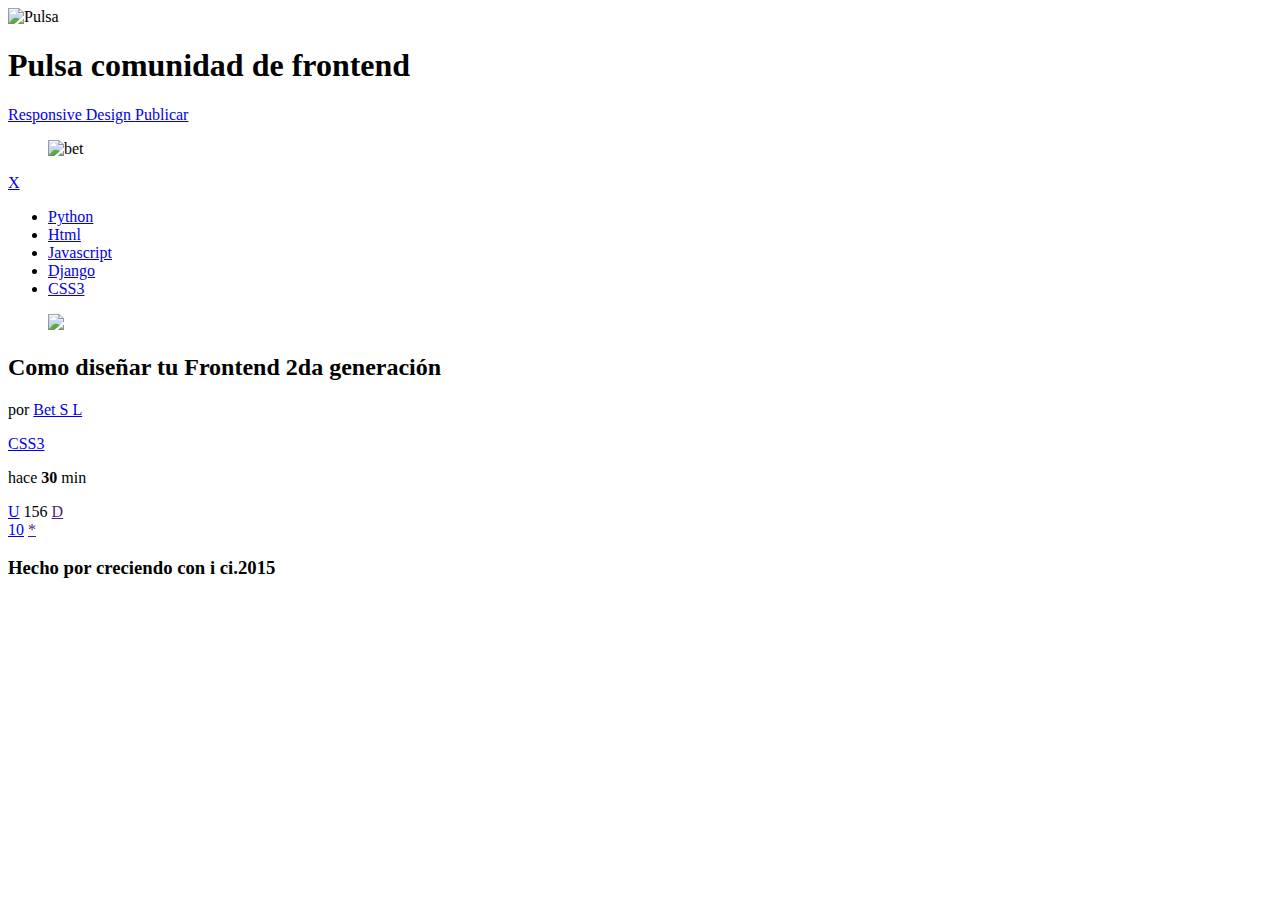
==== index.html @ e795f363 "Estructura básica semántica lista" ====
<!DOCTYPE html>
<html lang="es">
<head>
	<meta charset="utf-8"/>
	<title>Pulsa: comunidad ejemplo de F</title>
	<link rel="stylesheet" type="text/css" href="ccs/pulsa.css">
</head>
<body>
	<header>
		<div class="logo">
			<img src="imagenes/logo.png" alt="Pulsa"/>
		</div>
		<div class="titular">
			<h1 class="titulo">
				Pulsa comunidad de frontend
			</h1>
			<div>
				<a class="filtro" href="#">
					Responsive Design
				</a>
				<a class="publica" href="#">
					Publicar
				</a>
			</div>
		</div>
		<div class="usuario">
			<figure class="avatar">
				<img src="imagenes/avatar.jpg" alt="bet"/>
			</figure>
			<a class="flechita" href="#">
				X
			</a>
		</div>
	</header>
	<nav>
		<ul class="menu">
			<li><a href="#">Python</a></li>
			<li><a href="#">Html</a></li>
			<li><a href="#">Javascript</a></li>
			<li><a href="#">Django</a></li>
			<li><a href="#">CSS3</a></li>
		</ul>
	</nav>
	<section class="posts">
		<article class="post">
			<div class="descripcion">
				<figure class="imagen">
					<img src="imagenes/fotoArt1.jpg"/>
				</figure>
				<div class="detalles">
					<h2 class="titulo">
						Como diseñar tu Frontend 2da generación
					</h2>
					<p class="autor">
						por <a href="#">Bet S L</a>
					</p>
					<a class="tag" href="#">CSS3</a>
					<p class="fecha">hace <strong>30</strong> min</p>
				</div>
			</div>
			<div class="acciones">
				<div class="votos">
					<a class="up" href="#">U</a>
					<span class="total">156</span>
					<a class="down" href="">D</a>
				</div>
				<div class="datos">
					<a class="comentarios" href="#">10</a>
					<a class="estrellita" href="">*</a>
				</div>

			</div>
		</article>
	</section>
	<footer>
		<h3>
			<strong>Hecho por creciendo con i</strong>
			<span class="empresa">ci.2015</span>
		</h3>
	</footer>

</body>
</html>
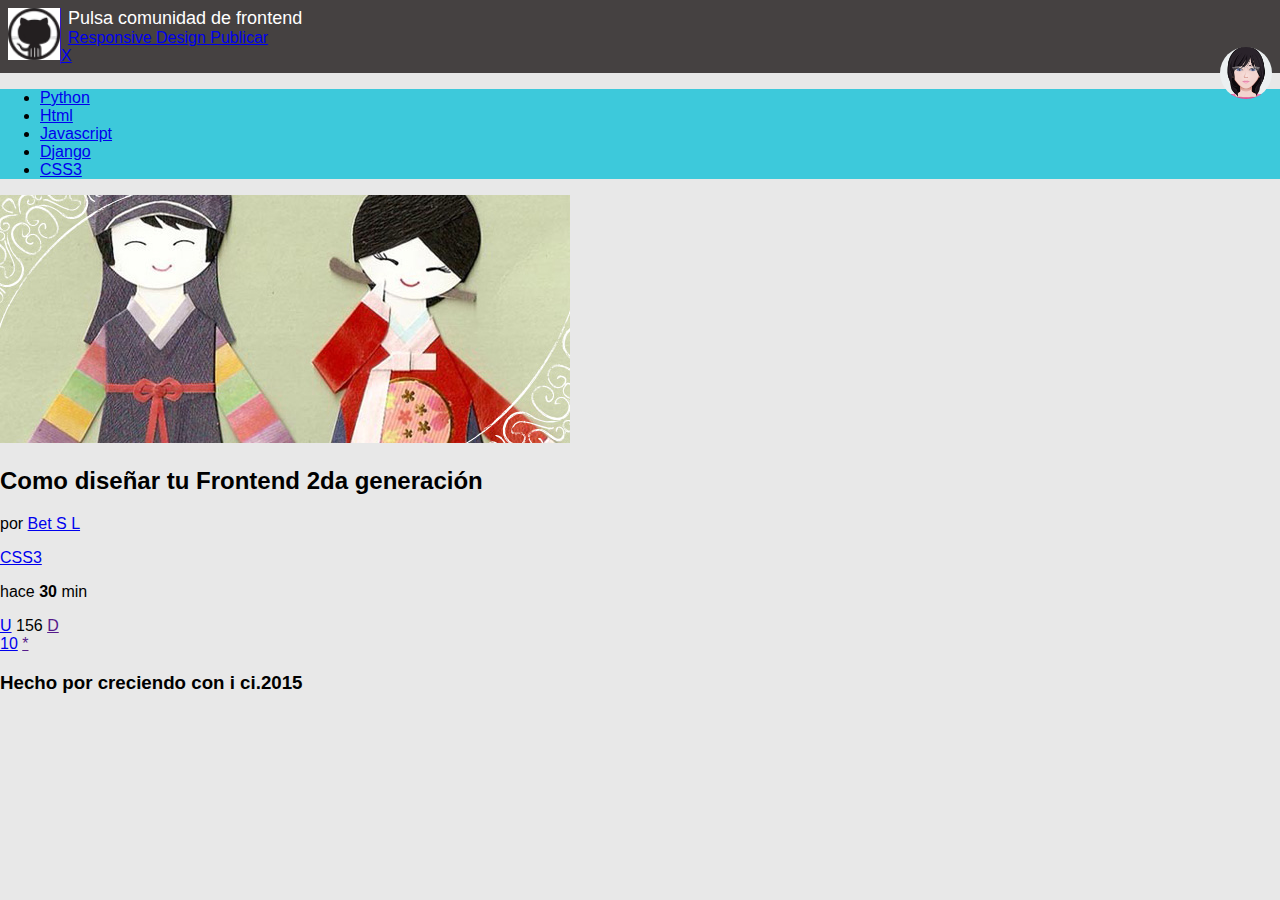
==== commit d731ff0c: "index del proyecto ejemplo del curso" ====
--- a/index.html
+++ b/index.html
@@ -3,12 +3,14 @@
 <head>
 	<meta charset="utf-8"/>
 	<title>Pulsa: comunidad ejemplo de F</title>
-	<link rel="stylesheet" type="text/css" href="ccs/pulsa.css">
+	<link rel="stylesheet" type="text/css" href="css/normalize.css">
+	<link rel="stylesheet" type="text/css" href="css/pulsa.css">
+
 </head>
 <body>
 	<header>
 		<div class="logo">
-			<img src="imagenes/logo.png" alt="Pulsa"/>
+			<img src="imagenes/logo.jpg" alt="Pulsa"/>
 		</div>
 		<div class="titular">
 			<h1 class="titulo">
@@ -25,7 +27,7 @@
 		</div>
 		<div class="usuario">
 			<figure class="avatar">
-				<img src="imagenes/avatar.jpg" alt="bet"/>
+				<img src="imagenes/avatar.png" alt="bet"/>
 			</figure>
 			<a class="flechita" href="#">
 				X
--- a/css/pulsa.css
+++ b/css/pulsa.css
@@ -0,0 +1,40 @@
+body{
+	background : #E8E8E8;
+	color: gris;
+	font-family: Arial;
+	font-size: 16px ;
+}
+header{
+	background: #454141;
+	color: white;
+	padding: 0.5em;
+}
+
+.logo{
+	border-right: 1px solid #3617C7;
+	float: left;
+}
+.logo img{
+	width: 52px;
+}
+
+.titular{
+	margin: 0 80px 0 60px;
+}
+
+.titular .titulo{
+	font-size: 18px;
+	font-weight: normal;
+	margin: 0;
+	padding: 0;
+
+}
+.usuario .avatar img{
+	width: 52px;
+	border-radius: 50%;
+	float: right;
+}
+
+nav{
+	background: #3DC9DB;
+}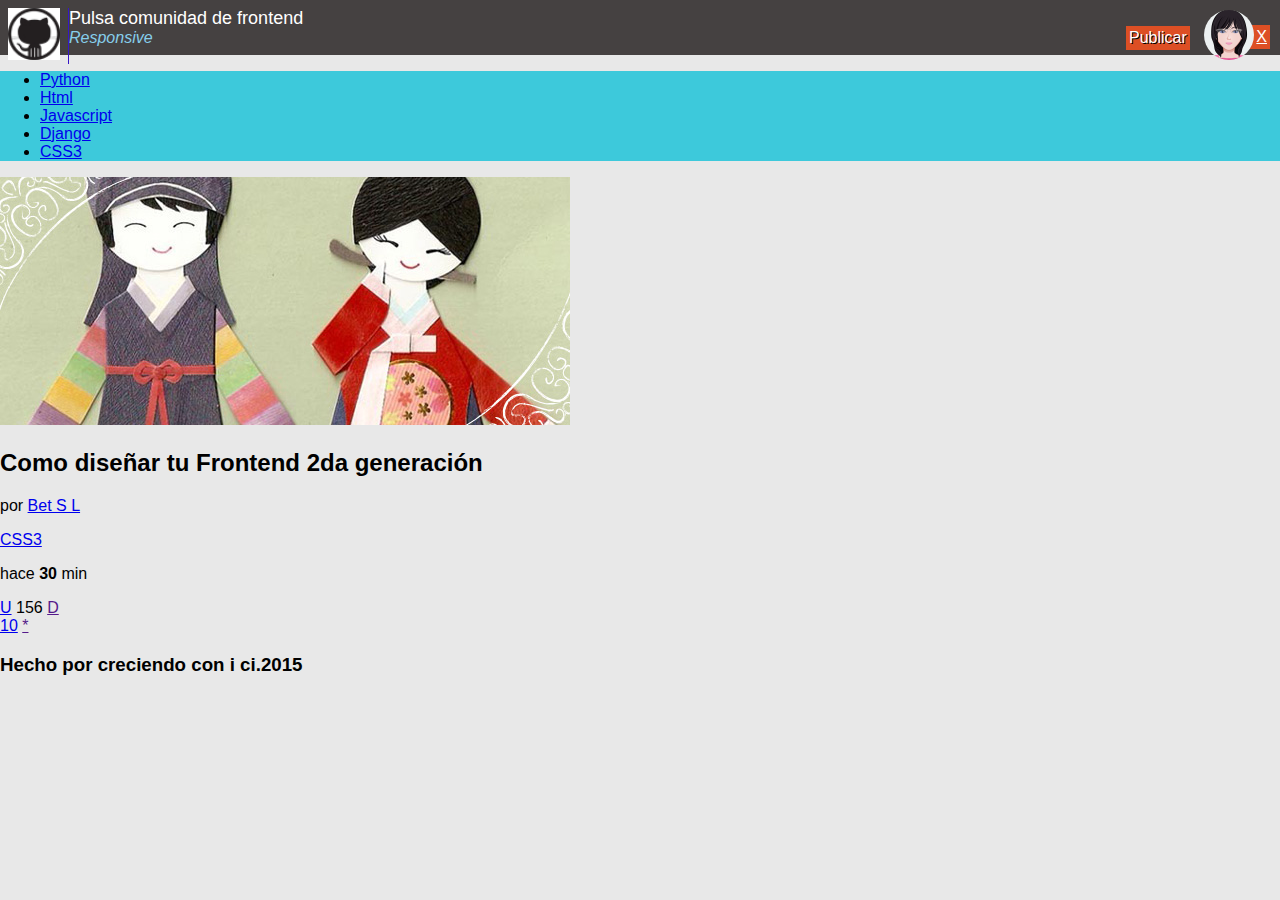
==== commit 5a286e86: "Usando tecnica position para Usuario y flechita, y caja Publicar" ====
--- a/index.html
+++ b/index.html
@@ -18,9 +18,9 @@
 			</h1>
 			<div>
 				<a class="filtro" href="#">
-					Responsive Design
+					Responsive
 				</a>
-				<a class="publica" href="#">
+				<a class="publicar" href="#">
 					Publicar
 				</a>
 			</div>
--- a/css/pulsa.css
+++ b/css/pulsa.css
@@ -3,16 +3,19 @@
 	color: gris;
 	font-family: Arial;
 	font-size: 16px ;
+	
 }
 header{
 	background: #454141;
 	color: white;
 	padding: 0.5em;
+	position: relative;
 }
 
 .logo{
 	border-right: 1px solid #3617C7;
 	float: left;
+	width: 60px;
 }
 .logo img{
 	width: 52px;
@@ -22,6 +25,23 @@
 	margin: 0 80px 0 60px;
 }
 
+.titular .filtro{
+	color: skyblue;
+	text-decoration: none;
+	font-size: bold;
+	font-style: italic;
+}
+
+.titular .publicar{
+	background: #DD4F24;
+	color: white;
+	padding: 0.2em;
+	text-decoration: none;
+	font-size: italic;
+	text-shadow: 1px 1px 0px black;
+	float: right;
+	margin: -3px 2px 0 0;
+}
 .titular .titulo{
 	font-size: 18px;
 	font-weight: normal;
@@ -29,12 +49,31 @@
 	padding: 0;
 
 }
+.usuario{
+	position: absolute;
+	top: 10px;
+	right: 10px;
+}
+.usuario .avatar{
+	margin: 0 1em 0 0;
+	position: relative;
+	z-index: 2;
+}
 .usuario .avatar img{
-	width: 52px;
+	width: 50px;
 	border-radius: 50%;
-	float: right;
 }
-
+.usuario .flechita{
+	background: #DD4F24;
+	color: white;
+	display: block;
+	text-align: right;
+	position: absolute;
+	width: 50%;
+	top: 15px;
+	right: 0;
+	padding: 3px;
+}
 nav{
 	background: #3DC9DB;
 }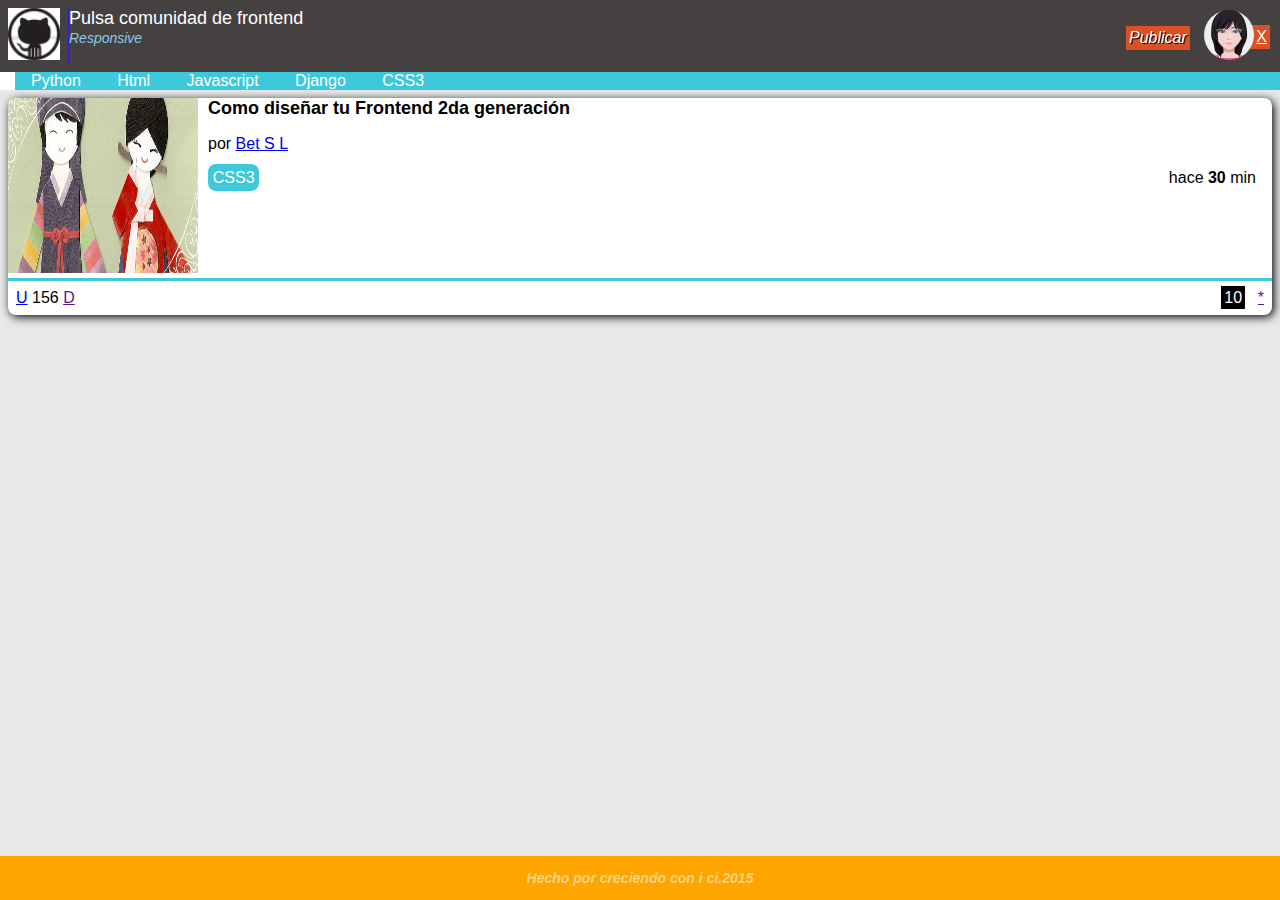
==== commit b33cfddc: "diseño de interfaz terminada" ====
--- a/index.html
+++ b/index.html
@@ -2,6 +2,7 @@
 <html lang="es">
 <head>
 	<meta charset="utf-8"/>
+	<meta name="viewport" content="width=device-width, initial-scale=1, maximum-scale=1" />
 	<title>Pulsa: comunidad ejemplo de F</title>
 	<link rel="stylesheet" type="text/css" href="css/normalize.css">
 	<link rel="stylesheet" type="text/css" href="css/pulsa.css">
@@ -47,7 +48,7 @@
 		<article class="post">
 			<div class="descripcion">
 				<figure class="imagen">
-					<img src="imagenes/fotoArt1.jpg"/>
+					<img src="imagenes/fotoArt1.jpg" />
 				</figure>
 				<div class="detalles">
 					<h2 class="titulo">
--- a/css/pulsa.css
+++ b/css/pulsa.css
@@ -10,9 +10,13 @@
 	color: white;
 	padding: 0.5em;
 	position: relative;
+	/* me sirve para ocultar los desbordamientos de la caja, 
+	le genera una oblicagion al navegador de calcular el alto 
+	de los objetos y arregar la caja contenedora*/
+	overflow: hidden;
 }
 
-.logo{
+header .logo{
 	border-right: 1px solid #3617C7;
 	float: left;
 	width: 60px;
@@ -21,15 +25,23 @@
 	width: 52px;
 }
 
-.titular{
+header .titular{
 	margin: 0 80px 0 60px;
 }
 
+.titular .titulo{
+	font-size: 18px;
+	font-weight: normal;
+	margin: 0;
+	padding: 0;
+
+}
 .titular .filtro{
 	color: skyblue;
 	text-decoration: none;
 	font-size: bold;
 	font-style: italic;
+	font-size: 14px;
 }
 
 .titular .publicar{
@@ -37,19 +49,13 @@
 	color: white;
 	padding: 0.2em;
 	text-decoration: none;
-	font-size: italic;
+	font-style: italic;
 	text-shadow: 1px 1px 0px black;
 	float: right;
 	margin: -3px 2px 0 0;
 }
-.titular .titulo{
-	font-size: 18px;
-	font-weight: normal;
-	margin: 0;
-	padding: 0;
 
-}
-.usuario{
+header .usuario{
 	position: absolute;
 	top: 10px;
 	right: 10px;
@@ -75,5 +81,96 @@
 	padding: 3px;
 }
 nav{
+	background: #3DC9DB;	
+	border-left: 15px solid white;
+}
+
+.menu{
+	margin: 0;
+	overflow: auto;
+	/* cuando la linea salga muy lejos salga por abajo, scroll horiz */
+	white-space: nowrap;
+	/*para eliminar el padding left del ul*/
+	padding: 0;
+}
+/* rompiendo el nav para crear el menu*/
+.menu li{
+	display: inline-block;
+}
+.menu li a{
+	color: white;
+	text-decoration: none;
+	margin: 0 0.5em;
+	padding: 0 0.5em;
+	display: inline-block;
+}
+
+.posts{
+	padding: 0.5em;
+}
+.posts .post{
+	background: white;
+	box-shadow: 2px 2px 10px black;
+	border-radius: 0.5em 0.5em 0.5em 0.5em;
+}
+.posts .descripcion {
+	height: 180px;
+}
+.posts .descripcion .imagen{
+	float: left;
+}
+.posts .descripcion .imagen img{
+	height: 175px;
+	width: 190px;
+}
+.posts .descripcion .detalles {
+	margin-left: 200px;
+}
+.posts .descripcion .detalles .titulo{
+	font-size: 18px;
+	/*distancia entre el post y nav*/
+	margin: 0;
+}
+.posts .descripcion .detalles .tag{
 	background: #3DC9DB;
+	padding: 0.3em;
+	color: white;
+	text-decoration: none;
+	border-radius: 0.5em;
+}
+.posts .descripcion .detalles .fecha{
+	float: right;
+	margin: 0 1em 0 0;
+}
+
+.posts .acciones{
+	border-top: 3px solid #3DC9DB;
+	overflow: hidden;
+}
+.posts .acciones .votos{
+	float: left;
+	margin: 0.5em;
+}
+.posts .acciones .datos{
+	float: right;
+	text-decoration: none;
+	margin: 0.5em;
+}
+.posts .acciones .datos .comentarios{
+	background: black;
+	color: white;
+	padding: 0.2em;
+	margin: 0.5em;
+	text-decoration: none;
+}
+
+footer{
+	background: orange;
+	color: rgba(255,255,255,0.5);
+	text-align: center;
+	font-size: 12px;
+	font-style: italic;
+	position: absolute;
+	width: 100%;
+	bottom: 0;
 }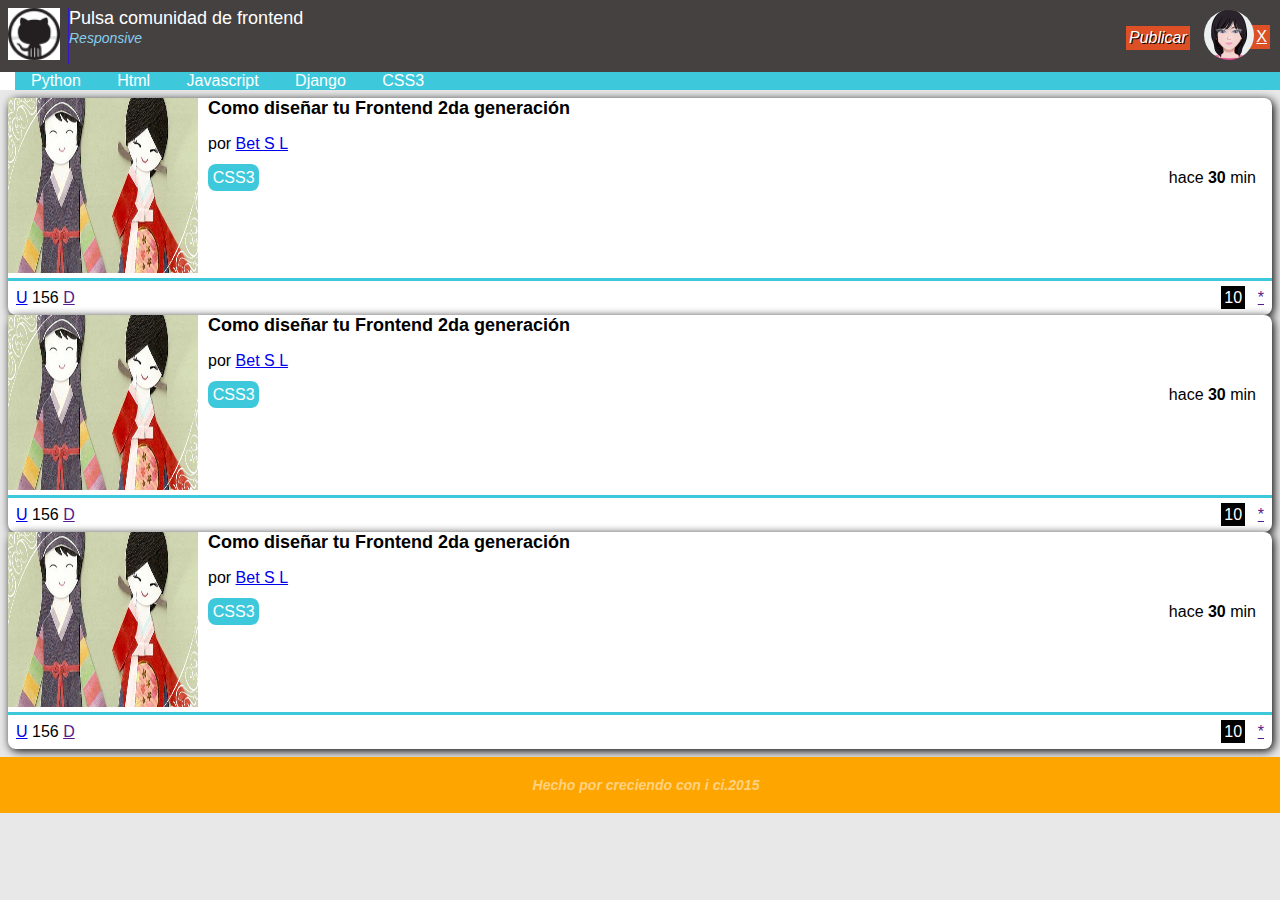
==== commit 0cab3f3f: "correcciones al diseño y pruebas on varios articulos" ====
--- a/index.html
+++ b/index.html
@@ -74,6 +74,64 @@
 
 			</div>
 		</article>
+		<article class="post">
+			<div class="descripcion">
+				<figure class="imagen">
+					<img src="imagenes/fotoArt1.jpg" />
+				</figure>
+				<div class="detalles">
+					<h2 class="titulo">
+						Como diseñar tu Frontend 2da generación
+					</h2>
+					<p class="autor">
+						por <a href="#">Bet S L</a>
+					</p>
+					<a class="tag" href="#">CSS3</a>
+					<p class="fecha">hace <strong>30</strong> min</p>
+				</div>
+			</div>
+			<div class="acciones">
+				<div class="votos">
+					<a class="up" href="#">U</a>
+					<span class="total">156</span>
+					<a class="down" href="">D</a>
+				</div>
+				<div class="datos">
+					<a class="comentarios" href="#">10</a>
+					<a class="estrellita" href="">*</a>
+				</div>
+
+			</div>
+		</article>
+		<article class="post">
+			<div class="descripcion">
+				<figure class="imagen">
+					<img src="imagenes/fotoArt1.jpg" />
+				</figure>
+				<div class="detalles">
+					<h2 class="titulo">
+						Como diseñar tu Frontend 2da generación
+					</h2>
+					<p class="autor">
+						por <a href="#">Bet S L</a>
+					</p>
+					<a class="tag" href="#">CSS3</a>
+					<p class="fecha">hace <strong>30</strong> min</p>
+				</div>
+			</div>
+			<div class="acciones">
+				<div class="votos">
+					<a class="up" href="#">U</a>
+					<span class="total">156</span>
+					<a class="down" href="">D</a>
+				</div>
+				<div class="datos">
+					<a class="comentarios" href="#">10</a>
+					<a class="estrellita" href="">*</a>
+				</div>
+
+			</div>
+		</article>
 	</section>
 	<footer>
 		<h3>
--- a/css/pulsa.css
+++ b/css/pulsa.css
@@ -170,7 +170,7 @@
 	text-align: center;
 	font-size: 12px;
 	font-style: italic;
-	position: absolute;
 	width: 100%;
-	bottom: 0;
+	padding: 0.5em;
+	
 }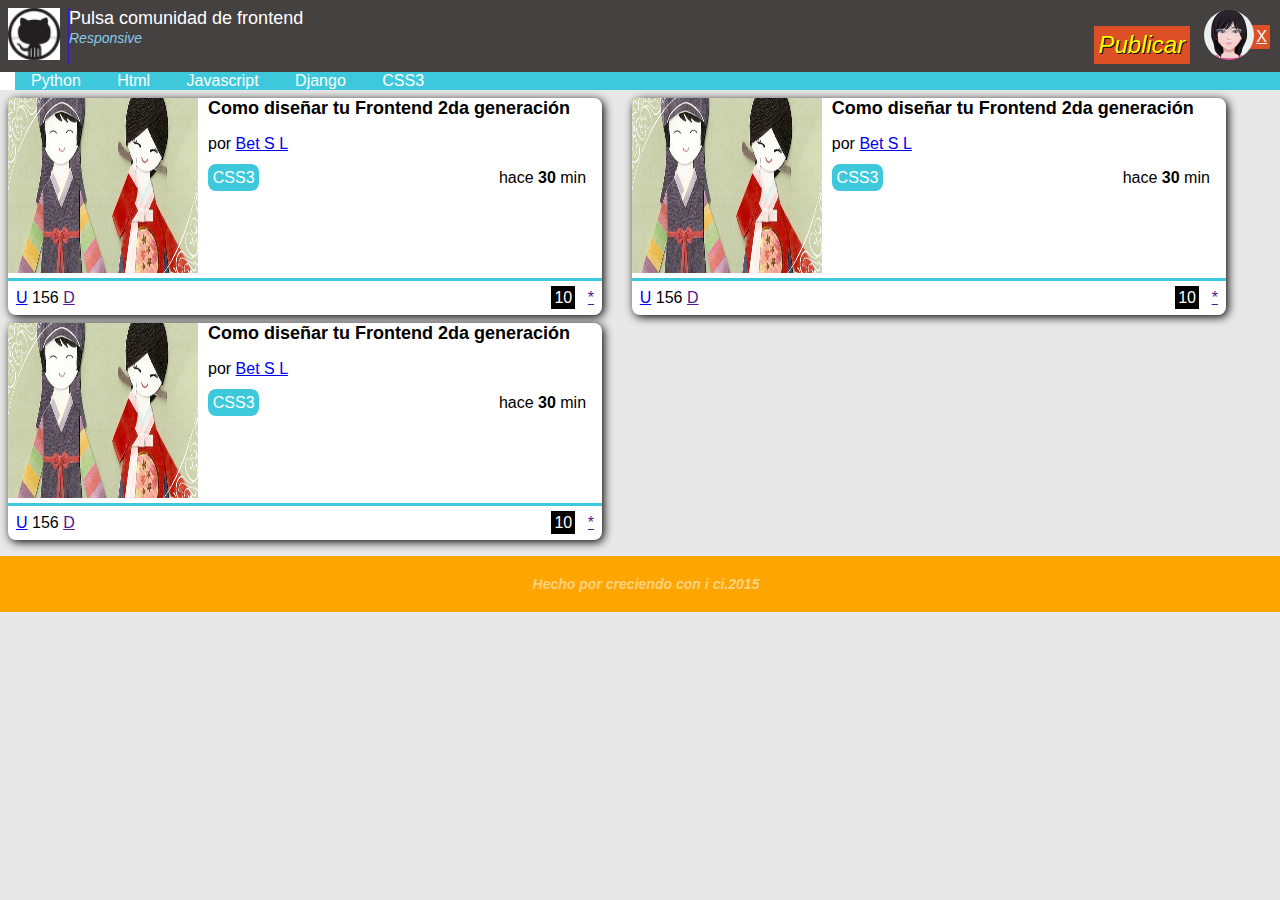
==== commit b469342e: "agregando el diseño responsivo en css" ====
--- a/index.html
+++ b/index.html
@@ -42,6 +42,7 @@
 			<li><a href="#">Javascript</a></li>
 			<li><a href="#">Django</a></li>
 			<li><a href="#">CSS3</a></li>
+			
 		</ul>
 	</nav>
 	<section class="posts">
--- a/css/pulsa.css
+++ b/css/pulsa.css
@@ -112,6 +112,7 @@
 	background: white;
 	box-shadow: 2px 2px 10px black;
 	border-radius: 0.5em 0.5em 0.5em 0.5em;
+	margin-bottom: 0.5em;
 }
 .posts .descripcion {
 	height: 180px;
@@ -173,4 +174,17 @@
 	width: 100%;
 	padding: 0.5em;
 	
+}
+/* diseño responsive design*/
+@media screen and (min-width: 760px) {
+	header .titular .publicar{
+		color: yellow;
+		font-size: 1.5em;
+	}
+	.posts .post{
+		width: 47%;
+		display: inline-block;
+		vertical-align: top;
+		margin-right: 2%;
+	}
 }